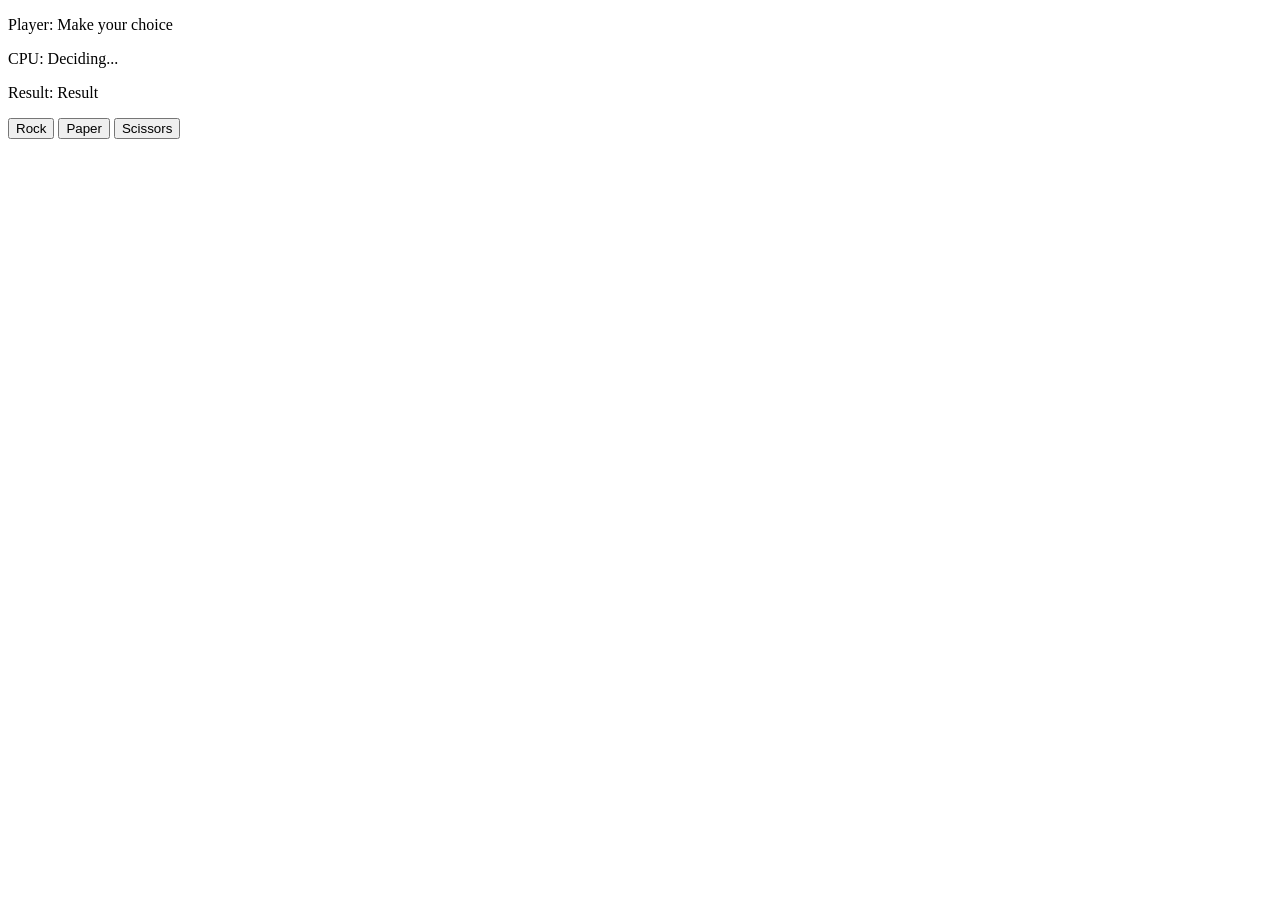
==== P4 - Frontend - Steen, Papier, Schaar V2/index.html @ b88e8421 "v2" ====
<!DOCTYPE html>
<html lang="en">

<head>
    <meta charset="UTF-8">
    <meta name="viewport" content="width=device-width, initial-scale=1.0">
    <title>🪨📄✂️</title>
</head>

<body>
    <p class="info">Player: <span id="human"></span></p>
    <p class="info">CPU: <span id="computer"></span></p>
    <p class="info">Result: <span id="result"></span></p>
    <div class="buttons">
        <button id="rock">Rock</button>
        <button id="paper">Paper</button>
        <button id="scissors">Scissors</button>
    </div>
    <script src="script.js"></script>
</body>

</html>
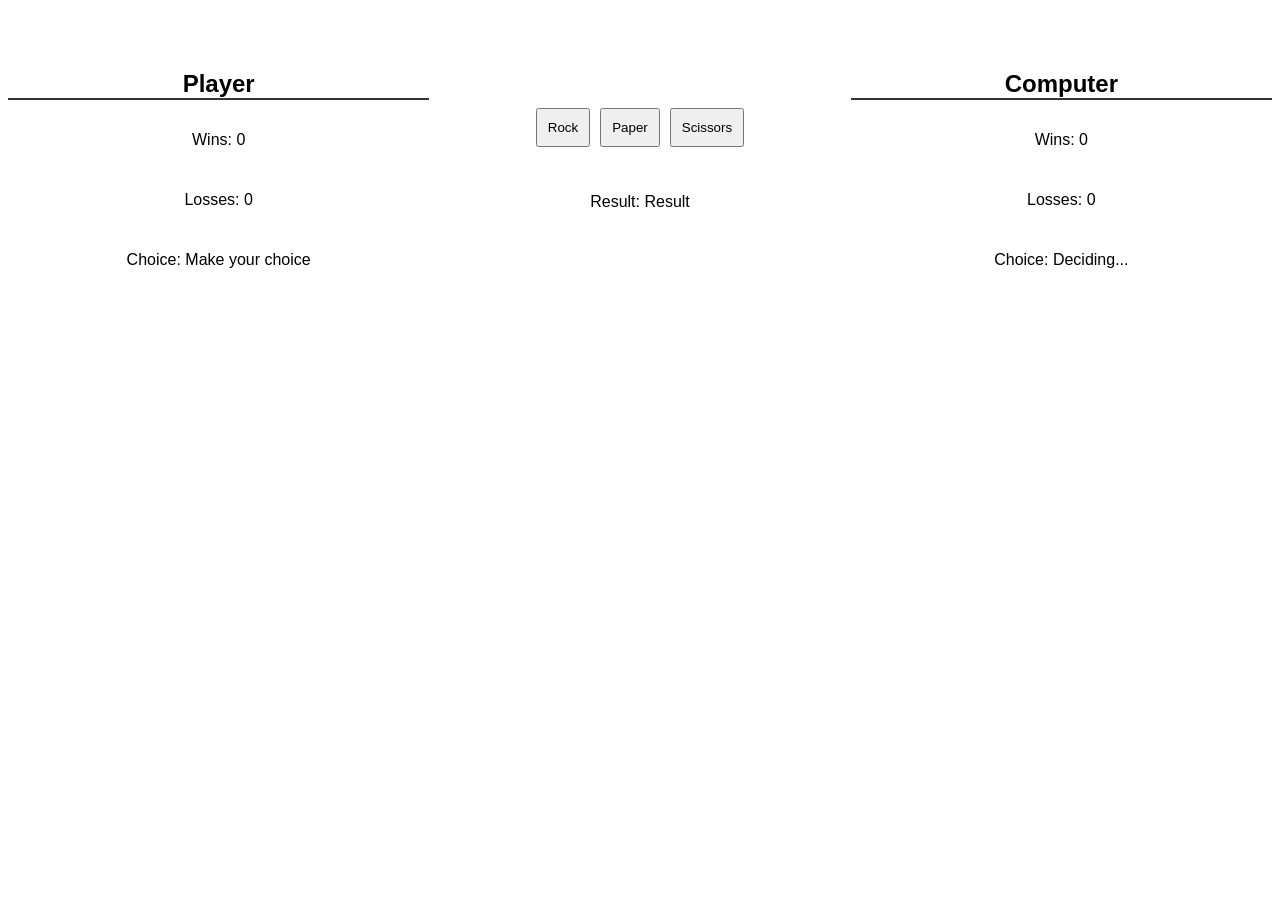
==== commit 955d79f4: "Add UI layout and score tracking Restructure the game UI into a three-column layout (Player, Control" ====
--- a/P4 - Frontend - Steen, Papier, Schaar V2/index.html
+++ b/P4 - Frontend - Steen, Papier, Schaar V2/index.html
@@ -5,17 +5,37 @@
     <meta charset="UTF-8">
     <meta name="viewport" content="width=device-width, initial-scale=1.0">
     <title>🪨📄✂️</title>
+    <link rel="stylesheet" href="style.css">
 </head>
 
 <body>
-    <p class="info">Player: <span id="human"></span></p>
-    <p class="info">CPU: <span id="computer"></span></p>
-    <p class="info">Result: <span id="result"></span></p>
-    <div class="buttons">
-        <button id="rock">Rock</button>
-        <button id="paper">Paper</button>
-        <button id="scissors">Scissors</button>
+    <div class="game-container">
+    <!-- Linker kolom: Player -->
+    <div class="column player-side">
+        <h2>Player</h2>
+        <p>Wins: <span id="HWins">0</span></p>
+        <p>Losses: <span id="HLosses">0</span></p>
+        <p>Choice: <span id="human">Make your choice</span></p>
     </div>
+
+    <!-- Middelste kolom: Buttons & Resultaat -->
+    <div class="column middle-side">
+        <div class="buttons">
+            <button id="rock">Rock</button>
+            <button id="paper">Paper</button>
+            <button id="scissors">Scissors</button>
+        </div>
+        <p class="result-text">Result: <span id="result">Result</span></p>
+    </div>
+
+    <!-- Rechter kolom: Computer -->
+    <div class="column cpu-side">
+        <h2>Computer</h2>
+        <p>Wins: <span id="CPUWins">0</span></p>
+        <p>Losses: <span id="CPULosses">0</span></p>
+        <p>Choice: <span id="computer">Deciding...</span></p>
+    </div>
+</div>
     <script src="script.js"></script>
 </body>
 
--- a/P4 - Frontend - Steen, Papier, Schaar V2/style.css
+++ b/P4 - Frontend - Steen, Papier, Schaar V2/style.css
@@ -0,0 +1,48 @@
+.game-container {
+    display: flex;
+    justify-content: space-between; /* Verdeelt de kolommen over de breedte */
+    align-items: flex-start;
+    text-align: center;
+    margin-top: 50px;
+    font-family: sans-serif;
+}
+
+.column {
+    flex: 1; /* Elke kolom krijgt evenveel ruimte */
+    display: flex;
+    flex-direction: column; /* Zet tekst onder elkaar */
+    gap: 10px;
+}
+
+.middle-side {
+    justify-content: center;
+    align-self: center; /* Zorgt dat het midden ook verticaal gecentreerd is */
+}
+
+.buttons {
+    display: flex;
+    gap: 10px;
+    justify-content: center;
+    margin-bottom: 20px;
+}
+
+button pre {
+    margin: 0;
+    pointer-events: none; /* Zorgt dat de tekst je klik niet 'blokkeert' */
+    font-family: monospace;
+    line-height: 1.1;
+}
+
+button {
+    cursor: pointer;
+    padding: 10px;
+    display: flex;
+    flex-direction: column;
+    align-items: center;
+}
+
+/* Optioneel: styling voor de tekst */
+h2 {
+    margin-bottom: 5px;
+    border-bottom: 2px solid #333;
+}
